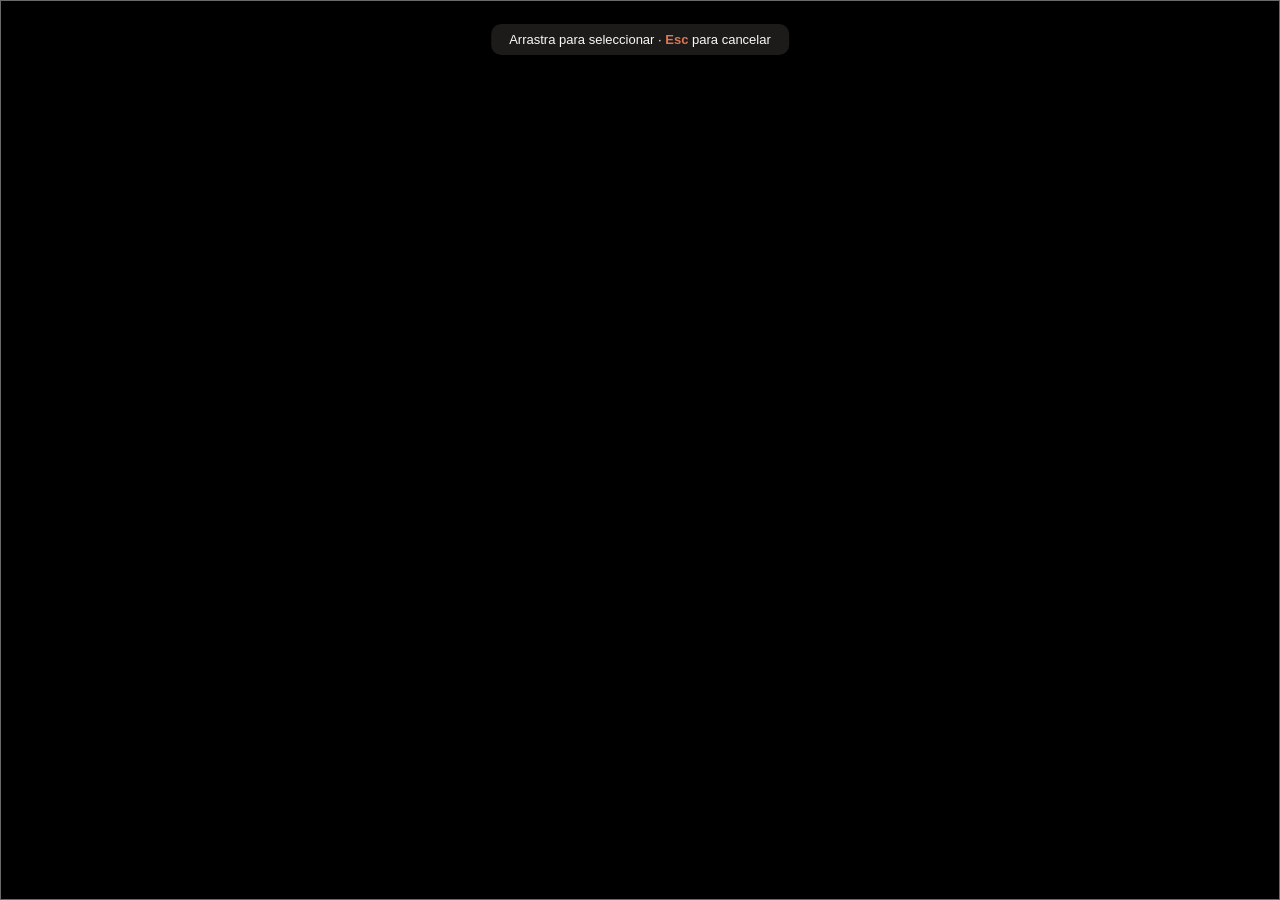
==== ui/overlay.html @ add57dfb "Initial commit: ScreenCut Herramienta de capturas para Windows (Rust + Tauri 2): captura de región, " ====
<!doctype html>
<html lang="es">
<head>
  <meta charset="utf-8" />
  <title>Selecciona una región</title>
  <style>
    * { margin: 0; padding: 0; box-sizing: border-box; }
    html, body { width: 100%; height: 100%; overflow: hidden; cursor: crosshair; background: #000; }
    #screen {
      position: fixed; inset: 0; width: 100%; height: 100%;
      -webkit-user-drag: none; user-select: none; pointer-events: none;
    }
    #dim { position: fixed; inset: 0; background: rgba(0, 0, 0, 0.45); }
    #sel {
      position: fixed; display: none;
      border: 2px solid #d97757;
      background: rgba(217, 119, 87, 0.08);
      box-shadow: 0 0 0 9999px rgba(0, 0, 0, 0.45);
    }
    #sel.active + #dim, #dim.off { display: none; }
    #size {
      position: fixed; display: none;
      background: #1f1e1d; color: #faf9f5;
      font: 12px "Segoe UI", sans-serif;
      padding: 3px 8px; border-radius: 6px; pointer-events: none;
    }
    #help {
      position: fixed; top: 24px; left: 50%; transform: translateX(-50%);
      background: rgba(31, 30, 29, 0.92); color: #faf9f5;
      font: 13px "Segoe UI", sans-serif;
      padding: 8px 18px; border-radius: 10px; pointer-events: none;
    }
    #help b { color: #d97757; }
  </style>
</head>
<body>
  <img id="screen" alt="" draggable="false" />
  <div id="dim"></div>
  <div id="sel"></div>
  <div id="size"></div>
  <div id="help">Arrastra para seleccionar · <b>Esc</b> para cancelar</div>
  <script src="overlay.js"></script>
</body>
</html>
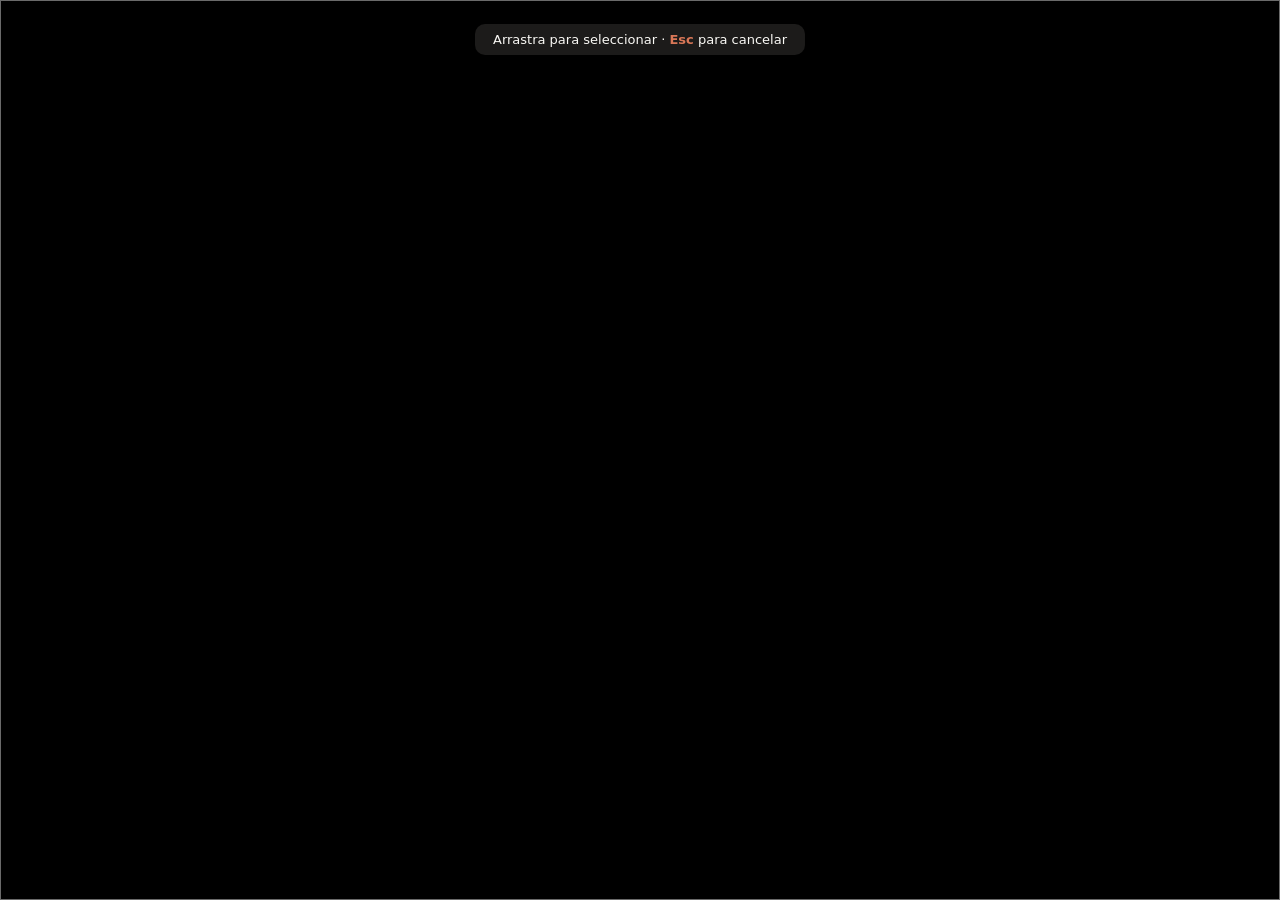
==== commit 2d465da1: "feat: support macOS and Linux Screen capture, clipboard, OCR and scrolling capture were written agai" ====
--- a/ui/overlay.html
+++ b/ui/overlay.html
@@ -21,13 +21,13 @@
     #size {
       position: fixed; display: none;
       background: #1f1e1d; color: #faf9f5;
-      font: 12px "Segoe UI", sans-serif;
+      font: 12px "Segoe UI", -apple-system, system-ui, sans-serif;
       padding: 3px 8px; border-radius: 6px; pointer-events: none;
     }
     #help {
       position: fixed; top: 24px; left: 50%; transform: translateX(-50%);
       background: rgba(31, 30, 29, 0.92); color: #faf9f5;
-      font: 13px "Segoe UI", sans-serif;
+      font: 13px "Segoe UI", -apple-system, system-ui, sans-serif;
       padding: 8px 18px; border-radius: 10px; pointer-events: none;
     }
     #help b { color: #d97757; }
